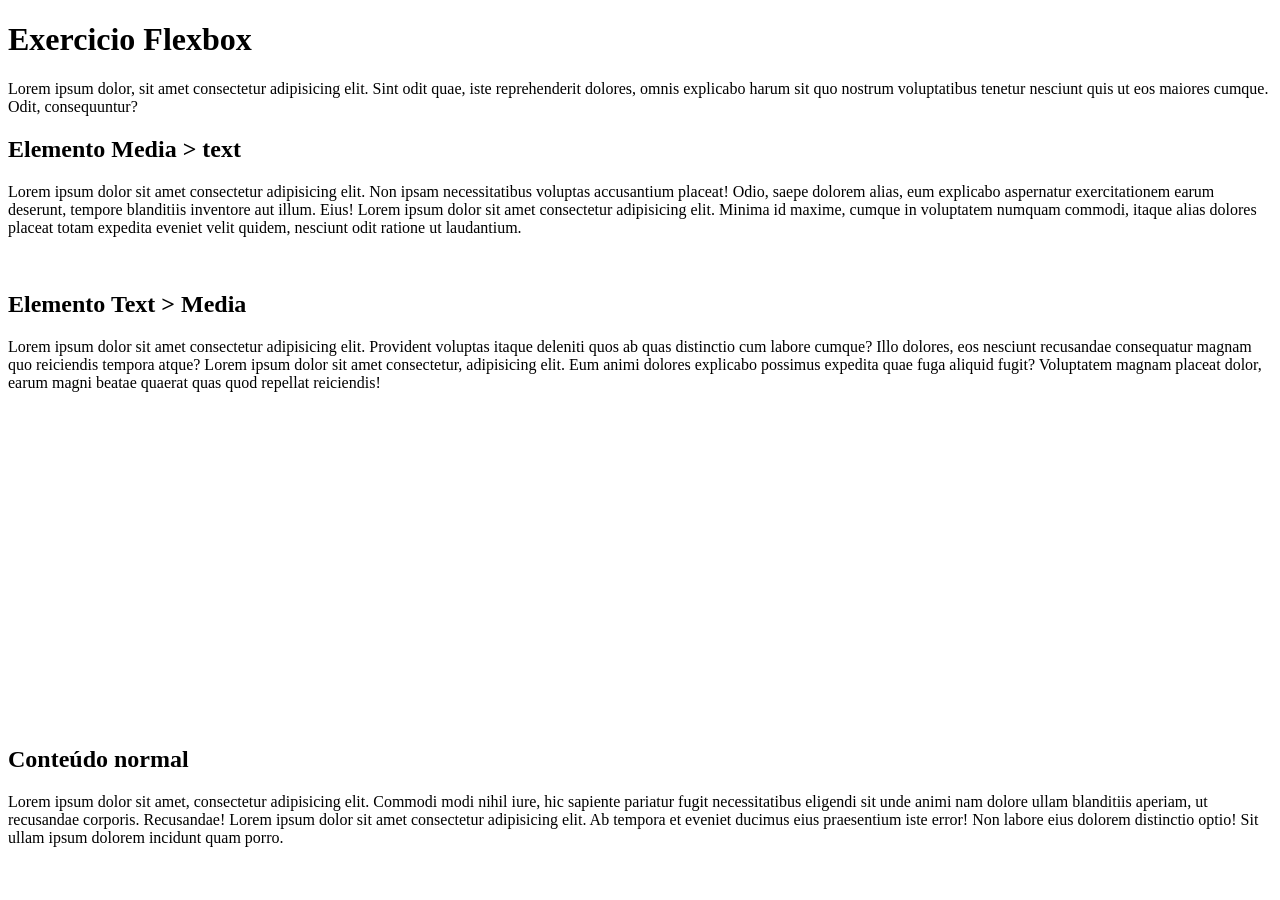
==== exercicios/ex027/flex014 - exercicio/index.html @ d05f37a9 "flex014" ====
<!DOCTYPE html>
<html lang="en">
<head>
    <meta charset="UTF-8">
    <meta name="viewport" content="width=device-width, initial-scale=1.0">
    <title>Flex014</title>
</head>
<body>
    <header>
        <h1>Exercicio Flexbox</h1>
        <p>Lorem ipsum dolor, sit amet consectetur adipisicing elit. Sint odit quae, iste reprehenderit dolores, omnis explicabo harum sit quo nostrum voluptatibus tenetur nesciunt quis ut eos maiores cumque. Odit, consequuntur?</p>
    </header>
    <main>
        <section>
            <article>
                <div>
                    <h2> Elemento Media > text</h2>
                    <p>Lorem ipsum dolor sit amet consectetur adipisicing elit. Non ipsam necessitatibus voluptas accusantium placeat! Odio, saepe dolorem alias, eum explicabo aspernatur exercitationem earum deserunt, tempore blanditiis inventore aut illum. Eius! Lorem ipsum dolor sit amet consectetur adipisicing elit. Minima id maxime, cumque in voluptatem numquam commodi, itaque alias dolores placeat totam expedita eveniet velit quidem, nesciunt odit ratione ut laudantium.</p>
                </div>
                <div>
                    <img src="" alt="">
                </div>
            </article>
            <article>
                <div>
                    <h2>Elemento Text > Media</h2>
                    <p>Lorem ipsum dolor sit amet consectetur adipisicing elit. Provident voluptas itaque deleniti quos ab quas distinctio cum labore cumque? Illo dolores, eos nesciunt recusandae consequatur magnam quo reiciendis tempora atque? Lorem ipsum dolor sit amet consectetur, adipisicing elit. Eum animi dolores explicabo possimus expedita quae fuga aliquid fugit? Voluptatem magnam placeat dolor, earum magni beatae quaerat quas quod repellat reiciendis!</p>
                </div>
                <div>
                    <iframe width="560" height="315" src="https://www.youtube.com/embed/VBGMnFHRqcY?si=nMrYhNwtSAcLQEDD" title="YouTube video player" frameborder="0" allow="accelerometer; autoplay; clipboard-write; encrypted-media; gyroscope; picture-in-picture; web-share" referrerpolicy="strict-origin-when-cross-origin" allowfullscreen></iframe>
                </div>

            </article>
        </section>
        <section>
            <h2>Conteúdo normal</h2>
            <p>Lorem ipsum dolor sit amet, consectetur adipisicing elit. Commodi modi nihil iure, hic sapiente pariatur fugit necessitatibus eligendi sit unde animi nam dolore ullam blanditiis aperiam, ut recusandae corporis. Recusandae! Lorem ipsum dolor sit amet consectetur adipisicing elit. Ab tempora et eveniet ducimus eius praesentium iste error! Non labore eius dolorem distinctio optio! Sit ullam ipsum dolorem incidunt quam porro.</p>
        </section>
    </main>
    <footer>

    </footer>
</body>
</html>
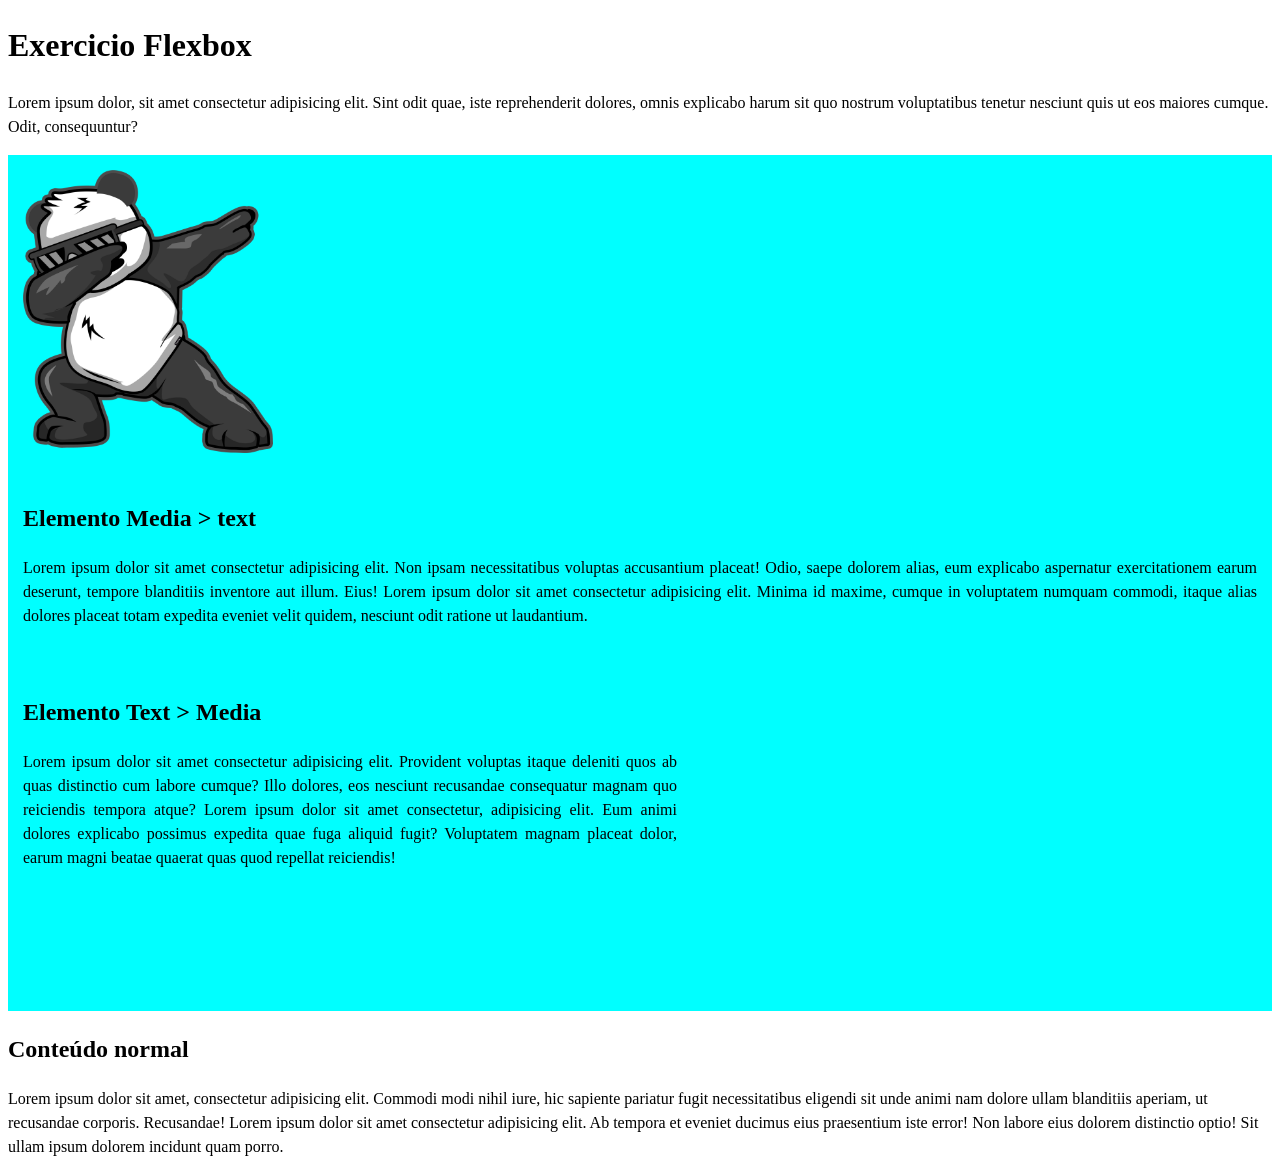
==== commit 91bab73b: "f" ====
--- a/exercicios/ex027/flex014 - exercicio/index.html
+++ b/exercicios/ex027/flex014 - exercicio/index.html
@@ -4,6 +4,7 @@
     <meta charset="UTF-8">
     <meta name="viewport" content="width=device-width, initial-scale=1.0">
     <title>Flex014</title>
+    <link rel="stylesheet" href="style.css">
 </head>
 <body>
     <header>
@@ -11,22 +12,22 @@
         <p>Lorem ipsum dolor, sit amet consectetur adipisicing elit. Sint odit quae, iste reprehenderit dolores, omnis explicabo harum sit quo nostrum voluptatibus tenetur nesciunt quis ut eos maiores cumque. Odit, consequuntur?</p>
     </header>
     <main>
-        <section>
-            <article>
-                <div>
+        <section class="flex">
+            <article class="media-text">
+                <div class="text">
                     <h2> Elemento Media > text</h2>
                     <p>Lorem ipsum dolor sit amet consectetur adipisicing elit. Non ipsam necessitatibus voluptas accusantium placeat! Odio, saepe dolorem alias, eum explicabo aspernatur exercitationem earum deserunt, tempore blanditiis inventore aut illum. Eius! Lorem ipsum dolor sit amet consectetur adipisicing elit. Minima id maxime, cumque in voluptatem numquam commodi, itaque alias dolores placeat totam expedita eveniet velit quidem, nesciunt odit ratione ut laudantium.</p>
                 </div>
-                <div>
-                    <img src="" alt="">
+                <div class="media">
+                    <img src="panda.png" alt="panda">
                 </div>
             </article>
-            <article>
-                <div>
+            <article class="text-media">
+                <div class="text">
                     <h2>Elemento Text > Media</h2>
                     <p>Lorem ipsum dolor sit amet consectetur adipisicing elit. Provident voluptas itaque deleniti quos ab quas distinctio cum labore cumque? Illo dolores, eos nesciunt recusandae consequatur magnam quo reiciendis tempora atque? Lorem ipsum dolor sit amet consectetur, adipisicing elit. Eum animi dolores explicabo possimus expedita quae fuga aliquid fugit? Voluptatem magnam placeat dolor, earum magni beatae quaerat quas quod repellat reiciendis!</p>
                 </div>
-                <div>
+                <div class="media">
                     <iframe width="560" height="315" src="https://www.youtube.com/embed/VBGMnFHRqcY?si=nMrYhNwtSAcLQEDD" title="YouTube video player" frameborder="0" allow="accelerometer; autoplay; clipboard-write; encrypted-media; gyroscope; picture-in-picture; web-share" referrerpolicy="strict-origin-when-cross-origin" allowfullscreen></iframe>
                 </div>
 
--- a/exercicios/ex027/flex014 - exercicio/style.css
+++ b/exercicios/ex027/flex014 - exercicio/style.css
@@ -0,0 +1,34 @@
+@charset "UTF-8";
+
+* {
+    line-height: 1.5em;
+}
+
+.flex {
+    background-color: aqua;
+}
+
+article {
+    display: flex;
+    padding: 5px;
+    text-align: justify;
+}
+
+.media-text {
+    flex-flow: column wrap;
+}
+
+.media-text > .media {
+    order: -1;
+}
+
+div {
+    padding: 10px;
+}
+
+img {
+    width: 250px;
+}
+
+
+
